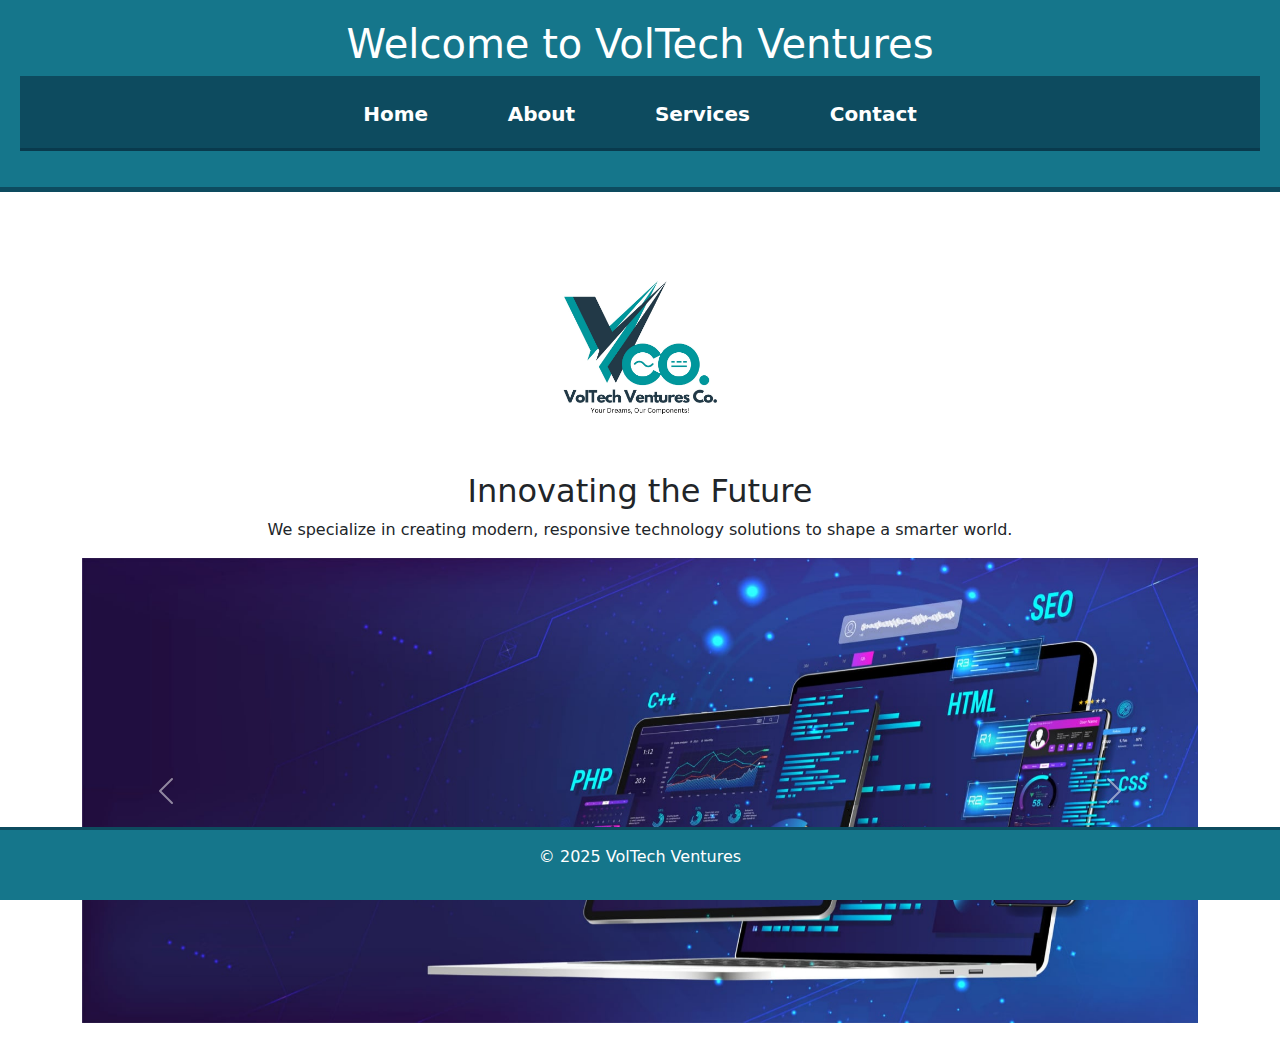
==== index.html @ d72d107c "Add files via upload" ====
<!DOCTYPE html>
<html lang="en">
<head>
    <meta charset="UTF-8">
    <title>VolTech Ventures - Home</title>
    <link rel="stylesheet" href="styles.css">
    <link rel="stylesheet" href="https://cdn.jsdelivr.net/npm/bootstrap@5.3.0/dist/css/bootstrap.min.css">
    <script src="https://cdn.jsdelivr.net/npm/bootstrap@5.3.0/dist/js/bootstrap.bundle.min.js" defer></script>
    <style>
        .carousel img {
            max-height: 500px;
            width: auto;
            object-fit: cover;
        }
    </style>
</head>
<body>
    <header>
        <h1>Welcome to VolTech Ventures</h1>
        <nav>
            <ul>
                <li><a href="index.html">Home</a></li>
                <li><a href="about.html">About</a></li>
                <li><a href="services.html">Services</a></li>
                <li><a href="contact.html">Contact</a></li>
            </ul>
        </nav>
    </header>
    <main class="container">
        <img src="logo.jpg" alt="VolTech Ventures Logo" style="width: 200px; display: block; margin: 20px auto;">
        <h2>Innovating the Future</h2>
        <p>We specialize in creating modern, responsive technology solutions to shape a smarter world.</p>
        
        <div id="carouselExample" class="carousel slide" data-bs-ride="carousel">
            <div class="carousel-inner">
                <div class="carousel-item active">
                    <img src="image1.jpg" class="d-block w-100" alt="First Slide">
                </div>
                <div class="carousel-item">
                    <img src="image2.jpg" class="d-block w-100" alt="Second Slide">
                </div>
                <div class="carousel-item">
                    <img src="image3.jpg" class="d-block w-100" alt="Third Slide">
                </div>
            </div>
            <button class="carousel-control-prev" type="button" data-bs-target="#carouselExample" data-bs-slide="prev">
                <span class="carousel-control-prev-icon" aria-hidden="true"></span>
                <span class="visually-hidden">Previous</span>
            </button>
            <button class="carousel-control-next" type="button" data-bs-target="#carouselExample" data-bs-slide="next">
                <span class="carousel-control-next-icon" aria-hidden="true"></span>
                <span class="visually-hidden">Next</span>
            </button>
        </div>
    </main>
    <footer>
        <p>&copy; 2025 VolTech Ventures</p>
    </footer>
</body>
</html>
---- styles.css ----
@import url('https://cdn.jsdelivr.net/npm/bootstrap@5.3.0/dist/css/bootstrap.min.css');

body {
    font-family: 'Arial', sans-serif;
    margin: 0;
    padding: 0;
    background-color: #eef2f3;
    color: #333;
    position: relative;
}

body::after {
    content: "";
    position: fixed;
    bottom: 10px;
    right: 10px;
    width: 200px;
    height: auto;
    background: url('logo.jpg') no-repeat;
    background-size: contain;
    opacity: 0.2; /* Reduce logo opacity */
    pointer-events: none;
}

header {
    background-color: #15768b;
    padding: 20px;
    text-align: center;
    color: white;
    font-size: 28px;
    font-weight: bold;
    border-bottom: 5px solid #0d4b5f;
}
nav ul {
    list-style: none;
    padding: 0;
    text-align: center;
    background: #0d4b5f;
    padding: 15px 0;
    border-bottom: 3px solid #093a4d;
}
nav ul li {
    display: inline;
    margin: 0 20px;
}
nav ul li a {
    color: white;
    text-decoration: none;
    font-size: 20px;
    font-weight: bold;
    transition: all 0.3s ease;
    padding: 10px 15px;
}
nav ul li a:hover {
    background: #15768b;
    border-radius: 5px;
    text-decoration: none;
}
main {
    padding: 40px;
    text-align: center;
}
section {
    background: white;
    padding: 30px;
    margin: 20px auto;
    max-width: 900px;
    border-radius: 10px;
    border: 3px solid #15768b;
    box-shadow: 0 0 15px rgba(0, 0, 0, 0.1);
}
button {
    background-color: #15768b;
    color: white;
    padding: 12px 25px;
    border: none;
    cursor: pointer;
    border-radius: 5px;
    font-size: 18px;
    font-weight: bold;
    transition: transform 0.2s ease, background-color 0.3s ease;
}
button:hover {
    background-color: #0d4b5f;
    transform: scale(1.05);
}
footer {
    background-color: #15768b;
    color: white;
    text-align: center;
    padding: 15px;
    position: fixed;
    bottom: 0;
    width: 100%;
    border-top: 3px solid #0d4b5f;
}
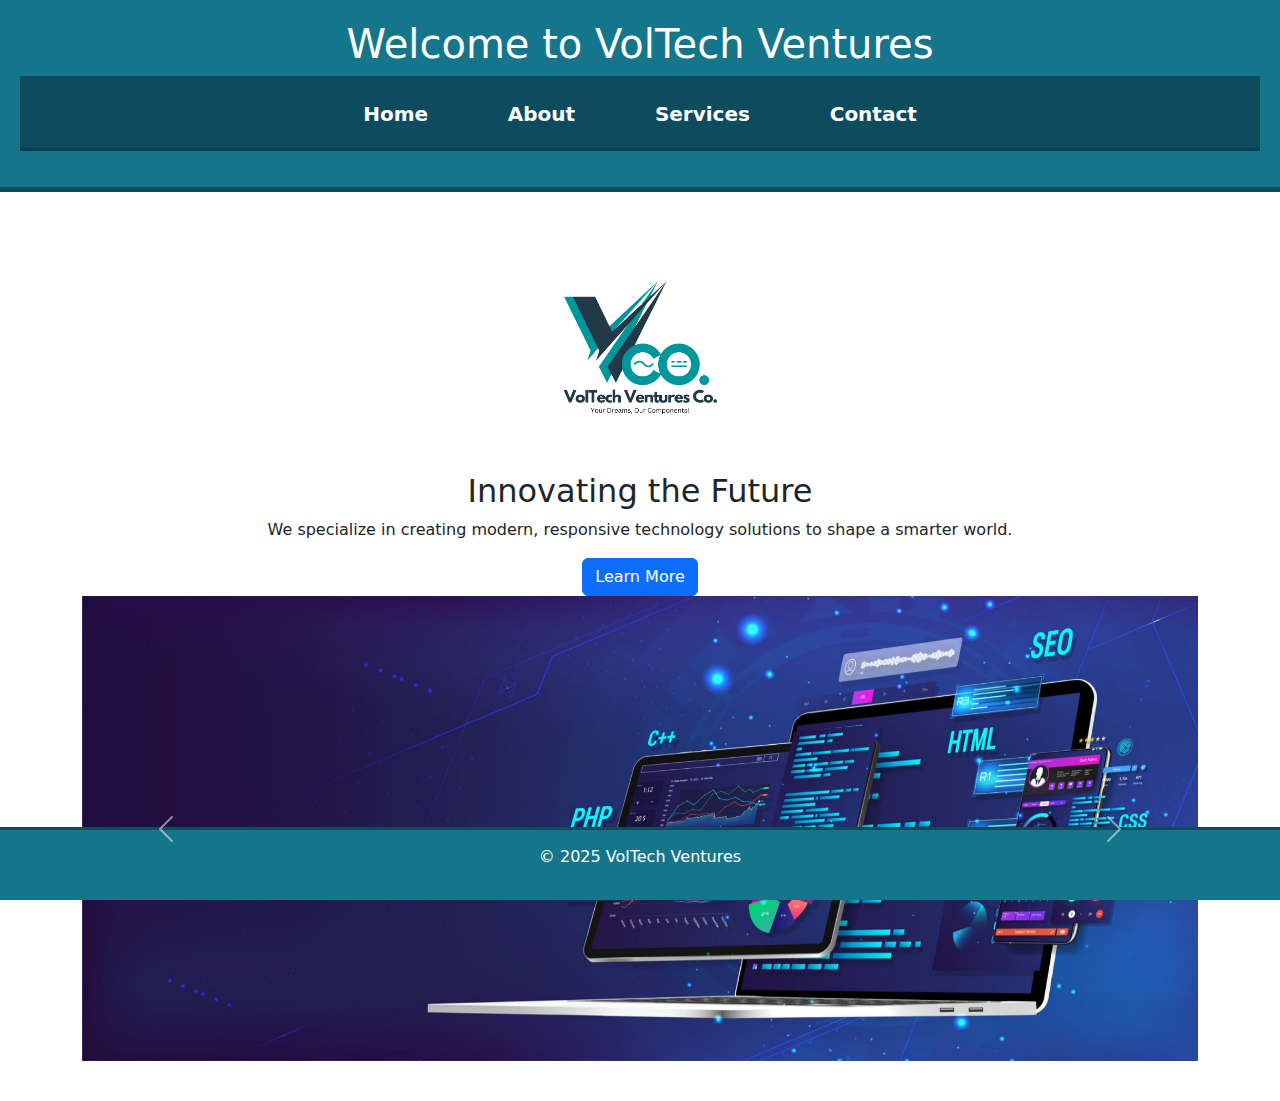
==== commit 3b367e71: "Update index.html" ====
--- a/index.html
+++ b/index.html
@@ -31,6 +31,29 @@
         <h2>Innovating the Future</h2>
         <p>We specialize in creating modern, responsive technology solutions to shape a smarter world.</p>
         
+        <button type="button" class="btn btn-primary" data-bs-toggle="modal" data-bs-target="#infoModal">
+            Learn More
+        </button>
+
+        <div class="modal fade" id="infoModal" tabindex="-1" aria-labelledby="infoModalLabel" aria-hidden="true">
+            <div class="modal-dialog">
+                <div class="modal-content">
+                    <div class="modal-header">
+                        <h5 class="modal-title" id="infoModalLabel">Welcome to VolTech Ventures</h5>
+                        <button type="button" class="btn-close" data-bs-dismiss="modal" aria-label="Close"></button>
+                    </div>
+                    <div class="modal-body">
+                        At VolTech Ventures, we strive to innovate and push the boundaries of technology. Our solutions in AI, IoT, and web development are designed to shape a smarter world.
+                    </div>
+                    <div class="modal-footer">
+                        <button type="button" class="btn btn-secondary" data-bs-dismiss="modal">Close</button>
+                    </div>
+                </div>
+            </div>
+        </div>
+        <div class="modal-footer">
+            
+        </div>
         <div id="carouselExample" class="carousel slide" data-bs-ride="carousel">
             <div class="carousel-inner">
                 <div class="carousel-item active">
@@ -57,4 +80,4 @@
         <p>&copy; 2025 VolTech Ventures</p>
     </footer>
 </body>
-</html>+</html>
